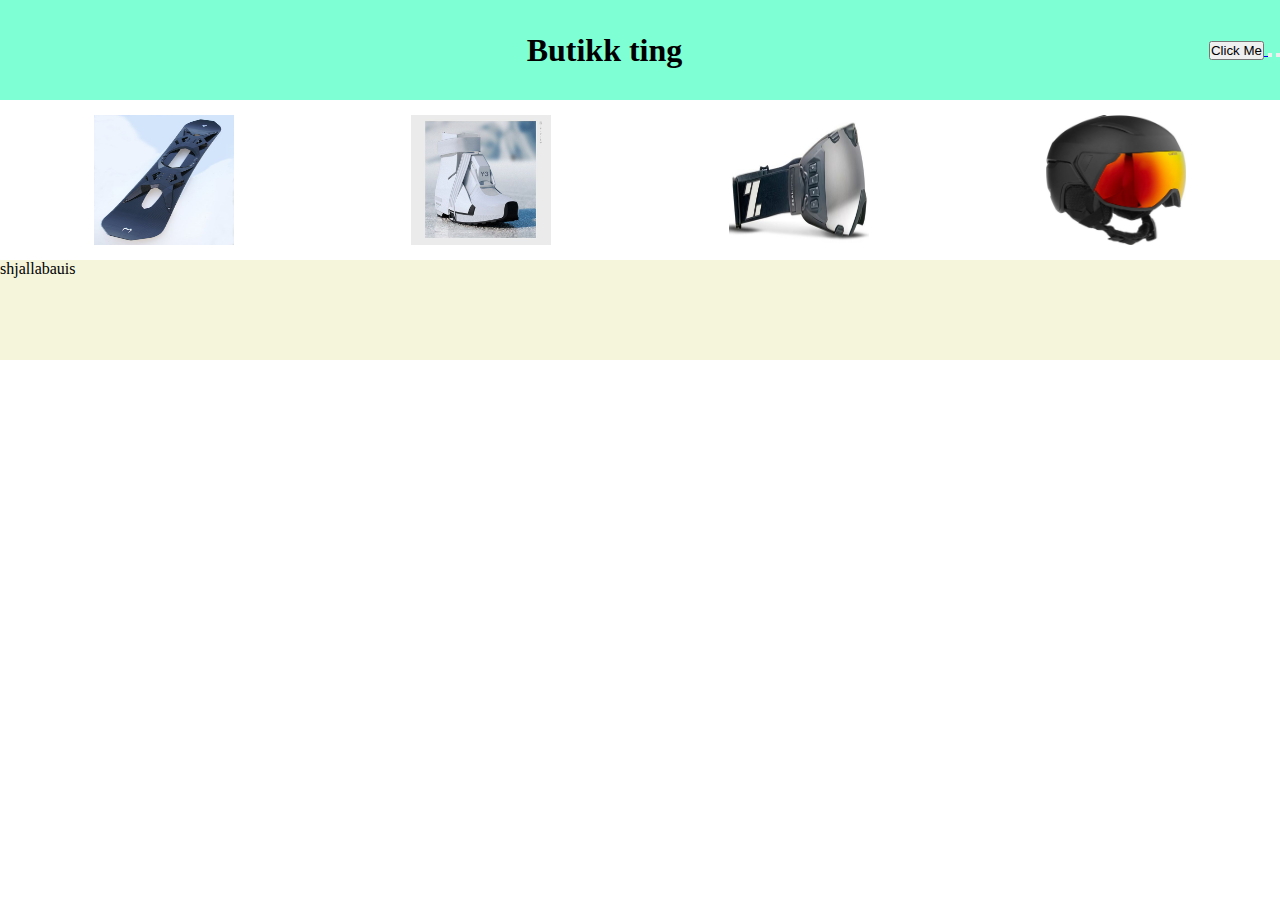
==== index.html @ 19d9bee7 "header,main,body,footer,flexbox,bilder" ====
<!DOCTYPE html>
<html lang="no">
<head>
    <meta charset="UTF-8">
    <meta name="viewport" content="width=device-width, initial-scale=1.0">
    <title>Butikk Ting</title>
    <link rel="stylesheet" href="./cssFiler/style.css">
    <link rel="stylesheet" href="./cssFiler/Homepage.css">
</head>
<body>
    <header>
        <nav class="navbar">
        <img src="" alt="">
        <h1>Butikk ting</h1>
        
            <div class="navButtonContainer">
                <a href="./Pages/Inventory.html">
                    <button>Click Me</button>

                </a>
            
            
                <button></button>
            
        
                <button></button>
            </div>
        

        </nav>
    </header>

    <main>
        <section id="Pcard">
            <div class="ProductCard">
                <h1></h1>
                <img src="./Img/Board.jpg" alt=""
                width="140"
                height="130">

            </div>
            <div class="ProductCard">
                <h1></h1>
                <img src="./Img/Boots.jpg" alt=""
                width="140"
                height="130">

            </div>
            <div class="ProductCard">
                <h1></h1>
                <img src="./Img/Googles.jpg" alt=""
                width="140"
                height="130">

            </div>
            <div class="ProductCard">
                <h1></h1>
                <img src="./Img/Helmet.jpg" alt=""
                width="140"
                height="130">

            </div>
        </section>
    </main>

    <footer>
        <p>shjallabauis</p>
    </footer>

</body>
</html>
---- cssFiler/style.css ----
*{
    margin: 0;
    padding: 0;
    box-sizing: border-box;
}
body{
background-image: url("");
}
nav{
    background-color: aquamarine;
    height: 100px;
    width: 100%;
    display: flex;
    justify-content: space-between; 
    flex-direction: row;
    align-items: center;
}
footer{
    background-color: beige;
    height: 100px;
    width: 100%
}
---- cssFiler/Homepage.css ----
.ProductCard{
    height: 130px;
    width: 140px;
    background-color: blue;
    margin: 10px;
}
#Pcard{
    display: flex;
    justify-content: space-around;
    padding: 5px;
    flex-wrap: wrap;
}
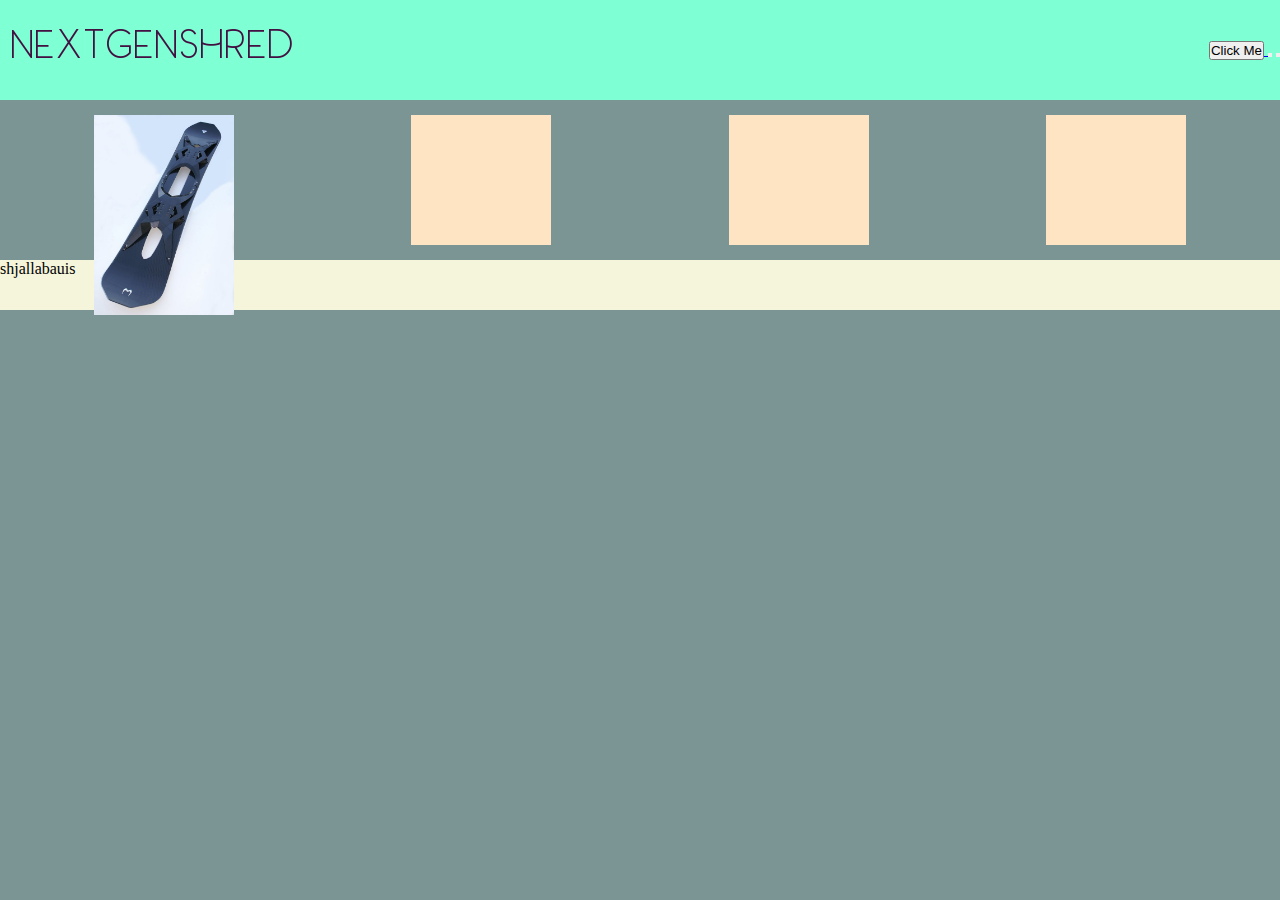
==== commit 9c8aca07: "bilde. Nettsted Navn" ====
--- a/index.html
+++ b/index.html
@@ -3,15 +3,15 @@
 <head>
     <meta charset="UTF-8">
     <meta name="viewport" content="width=device-width, initial-scale=1.0">
-    <title>Butikk Ting</title>
+    <title>NGS</title>
     <link rel="stylesheet" href="./cssFiler/style.css">
     <link rel="stylesheet" href="./cssFiler/Homepage.css">
 </head>
 <body>
     <header>
         <nav class="navbar">
-        <img src="" alt="">
-        <h1>Butikk ting</h1>
+        <img src="./Img/NextGenShred.png" alt="">
+        <h1></h1>
         
             <div class="navButtonContainer">
                 <a href="./Pages/Inventory.html">
@@ -35,29 +35,27 @@
             <div class="ProductCard">
                 <h1></h1>
                 <img src="./Img/Board.jpg" alt=""
-                width="140"
-                height="130">
+                height="200"
+                width="140">
+                
 
             </div>
             <div class="ProductCard">
                 <h1></h1>
-                <img src="./Img/Boots.jpg" alt=""
-                width="140"
-                height="130">
+                <img src="" alt="">
+                
 
             </div>
             <div class="ProductCard">
                 <h1></h1>
-                <img src="./Img/Googles.jpg" alt=""
-                width="140"
-                height="130">
+                <img src="" alt="">
+                
 
             </div>
             <div class="ProductCard">
                 <h1></h1>
-                <img src="./Img/Helmet.jpg" alt=""
-                width="140"
-                height="130">
+                <img src="" alt="">
+                
 
             </div>
         </section>
--- a/cssFiler/style.css
+++ b/cssFiler/style.css
@@ -4,7 +4,7 @@
     box-sizing: border-box;
 }
 body{
-background-image: url("");
+background-color: rgb(123, 149, 149);
 }
 nav{
     background-color: aquamarine;
@@ -14,9 +14,10 @@
     justify-content: space-between; 
     flex-direction: row;
     align-items: center;
+    
 }
 footer{
     background-color: beige;
-    height: 100px;
+    height: 50px;
     width: 100%
 }--- a/cssFiler/Homepage.css
+++ b/cssFiler/Homepage.css
@@ -1,7 +1,7 @@
 .ProductCard{
     height: 130px;
     width: 140px;
-    background-color: blue;
+    background-color: bisque;
     margin: 10px;
 }
 #Pcard{
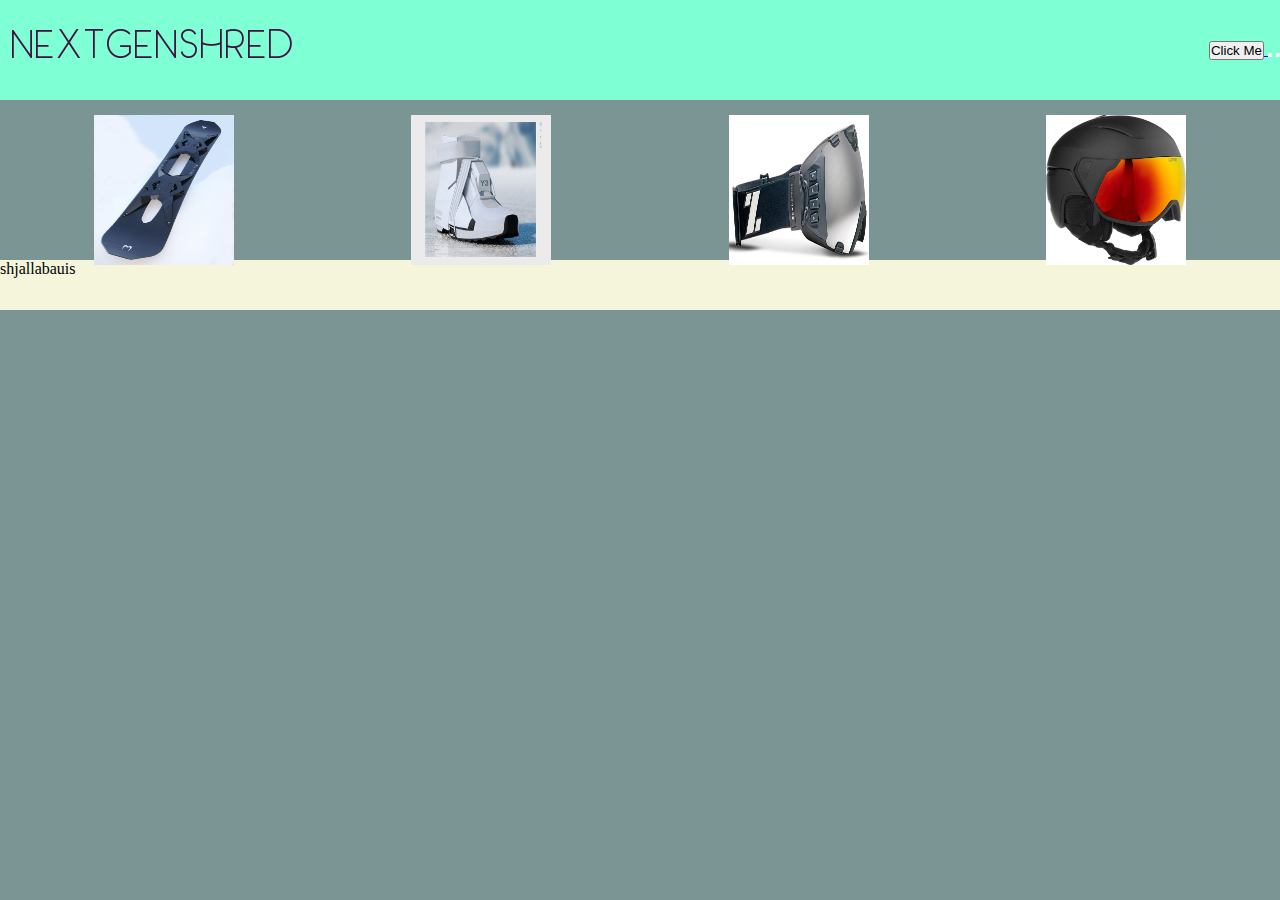
==== commit b5a41a1e: "favIcon" ====
--- a/index.html
+++ b/index.html
@@ -4,6 +4,8 @@
     <meta charset="UTF-8">
     <meta name="viewport" content="width=device-width, initial-scale=1.0">
     <title>NGS</title>
+    <link rel="shortcut icon" href="./Img/headerPic.jpg" type="image/x-icon">
+    <link rel="icon" type="image">
     <link rel="stylesheet" href="./cssFiler/style.css">
     <link rel="stylesheet" href="./cssFiler/Homepage.css">
 </head>
@@ -35,26 +37,32 @@
             <div class="ProductCard">
                 <h1></h1>
                 <img src="./Img/Board.jpg" alt=""
-                height="200"
+                height="150"
                 width="140">
                 
 
             </div>
             <div class="ProductCard">
                 <h1></h1>
-                <img src="" alt="">
+                <img src="./Img/Boots.jpg" alt=""
+                height="150"
+                width="140">
                 
 
             </div>
             <div class="ProductCard">
                 <h1></h1>
-                <img src="" alt="">
+                <img src="./Img/Googles.jpg" alt=""
+                height="150"
+                width="140">
                 
 
             </div>
             <div class="ProductCard">
                 <h1></h1>
-                <img src="" alt="">
+                <img src="./Img/Helmet.jpg" alt=""
+                height="150"
+                width="140">
                 
 
             </div>
